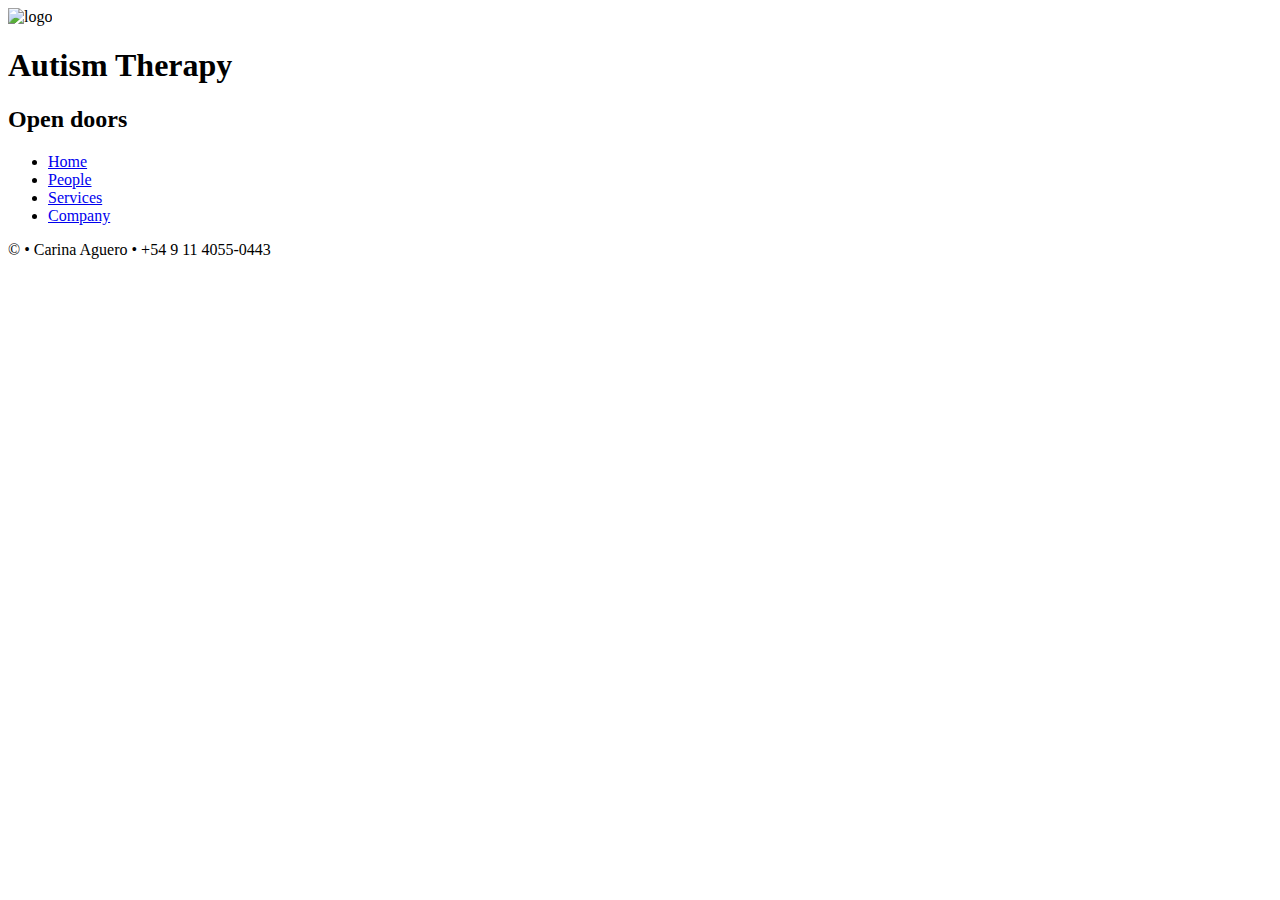
==== lesson3/lesson3.html @ 92193e8b "changes" ====
<!DOCTYPE html>
<html lang="en">
<head>
    <meta charset="UTF-8">
    <meta http-equiv="X-UA-Compatible" content="IE=edge">
    <meta name="viewport" content="width=device-width, initial-scale=1.0, maximum-scale=1">
    <title>Autism Therapy</title>
<link href="css" rel="stylesheet">
<link href="css" rel="stylesheet">
<link href="css" rel="stylesheet">
<link href="css" rel="stylesheet">

</head>
<body>
    <header>
        <img src="images/logo.png" alt="logo"> 
     <h1>Autism Therapy</h1>
            <h2>Open doors</h2>
        </header>

        <nav>
            <ul >
                <li class="active"><a href="index.html">Home</a></li>
                <li ><a href="people.html">People</a></li>
                <li><a href="services.html">Services</a></li>
                <li><a href="company.html">Company</a></li>    
            </ul>
        </nav>

        <main>

        </main>
        <footer>
            &copy;<span id="year"></span> &bull; Carina Aguero &bull; +54 9 11 4055-0443
            <script src="js/script.js"></script>
        </footer>


</body>
</html>
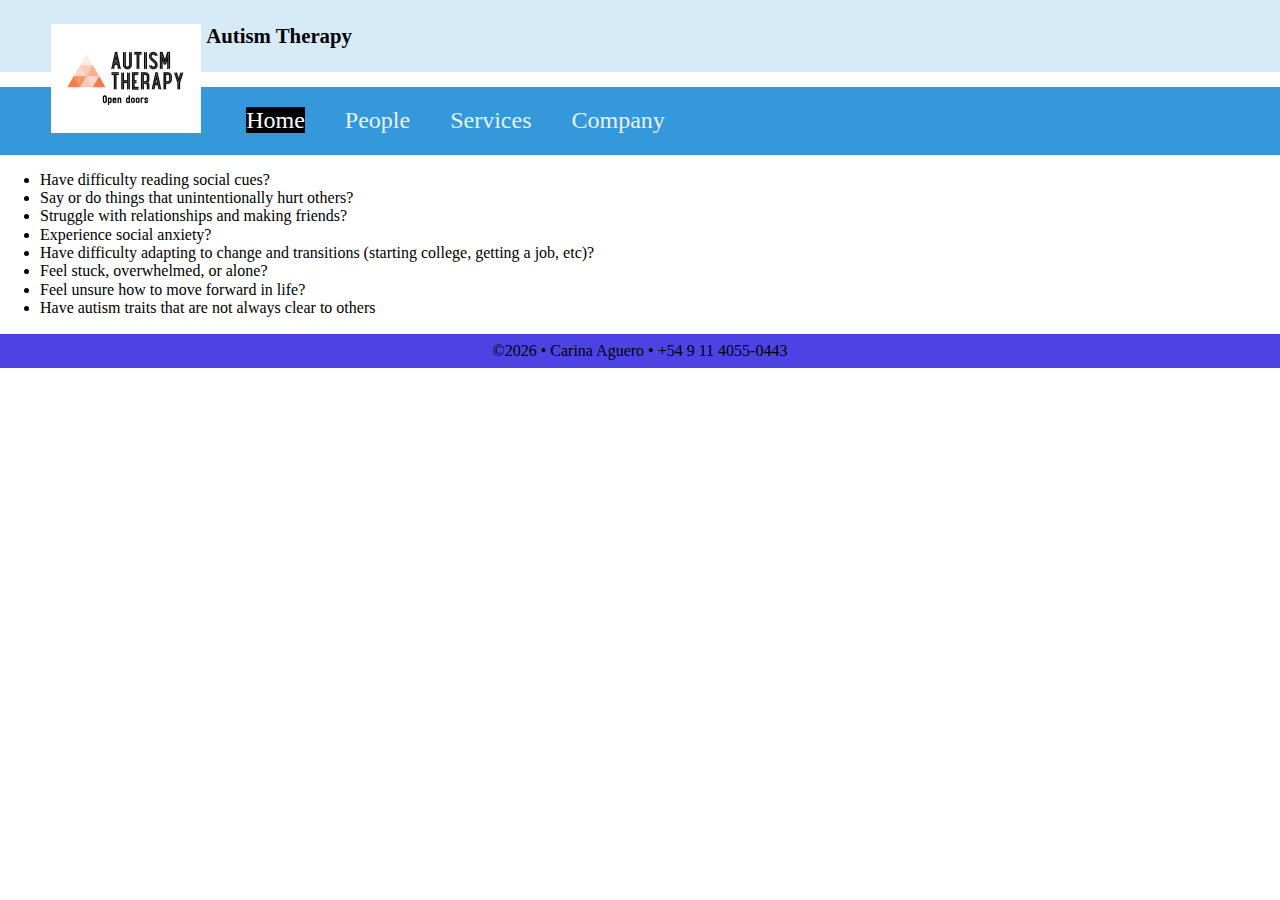
==== commit 4e425262: "changes" ====
--- a/lesson3/lesson3.html
+++ b/lesson3/lesson3.html
@@ -5,22 +5,21 @@
     <meta http-equiv="X-UA-Compatible" content="IE=edge">
     <meta name="viewport" content="width=device-width, initial-scale=1.0, maximum-scale=1">
     <title>Autism Therapy</title>
-<link href="css" rel="stylesheet">
-<link href="css" rel="stylesheet">
-<link href="css" rel="stylesheet">
-<link href="css" rel="stylesheet">
+<link href="css/normalize.css" rel="stylesheet">
+<link href="css/small.css" rel="stylesheet">
+<link href="css/medium.css" rel="stylesheet">
+<link href="css/large.css" rel="stylesheet">
 
 </head>
 <body>
     <header>
-        <img src="images/logo.png" alt="logo"> 
+        <img src="images/autism.png" alt="logo"> 
      <h1>Autism Therapy</h1>
-            <h2>Open doors</h2>
-        </header>
+    </header>
 
         <nav>
             <ul >
-                <li class="active"><a href="index.html">Home</a></li>
+                <li class="active"><a href="lesson3.html">Home</a></li>
                 <li ><a href="people.html">People</a></li>
                 <li><a href="services.html">Services</a></li>
                 <li><a href="company.html">Company</a></li>    
@@ -28,7 +27,16 @@
         </nav>
 
         <main>
-
+            <ul>
+            <li>Have difficulty reading social cues?</li>
+            <li>Say or do things that unintentionally hurt others?</li>
+            <li>Struggle with relationships and making friends?</li>
+            <li>Experience social anxiety?</li>
+            <li>Have difficulty adapting to change and transitions (starting college, getting a job, etc)?</li>
+            <li>Feel stuck, overwhelmed, or alone?</li>
+            <li>Feel unsure how to move forward in life?</li>
+            <li>Have autism traits that are not always clear to others</li>
+        </ul>
         </main>
         <footer>
             &copy;<span id="year"></span> &bull; Carina Aguero &bull; +54 9 11 4055-0443
--- a/lesson3/css/small.css
+++ b/lesson3/css/small.css
@@ -0,0 +1,46 @@
+html {-webkit-text-size-adjust: 100%; -ms-text-size-adjust: 100%;}
+
+* { -moz-box-sizing: border-box; -webkit-box-sizing: border-box; box-sizing: border-box; }
+
+header {
+    padding: 1.5rem 4%;
+    background-color: #D6EAF8;
+}
+header img {float: left;margin-right: 5px; margin-bottom: 5px; width: 150px;}
+header h1 {margin: 0; font-size: 1.3rem;}
+header h2 {margin: 0; font-weight: normal;font-size: 1rem;}
+
+nav {
+    background-color: #3498DB;
+
+}
+nav ul {
+    list-style-type: none;
+    padding: 20px;
+    margin: 15px 15px;
+    display:flex;
+}
+
+nav ul li a {
+    display: inline;
+    color: #ECF0F1;
+    text-decoration: antiquewhite;
+    font-size: 1.5rem;
+    text-align: center;
+    margin: 20px;
+}
+
+nav ul li a:hover {
+    background-color: coral;
+    color: rgb(231, 238, 92);
+}
+nav ul li.active a {
+    background-color: #000;
+    color: #fff;
+}
+
+footer {
+    background-color: #4d42e4;
+    padding: .5rem 2%;
+    text-align: center;
+}
